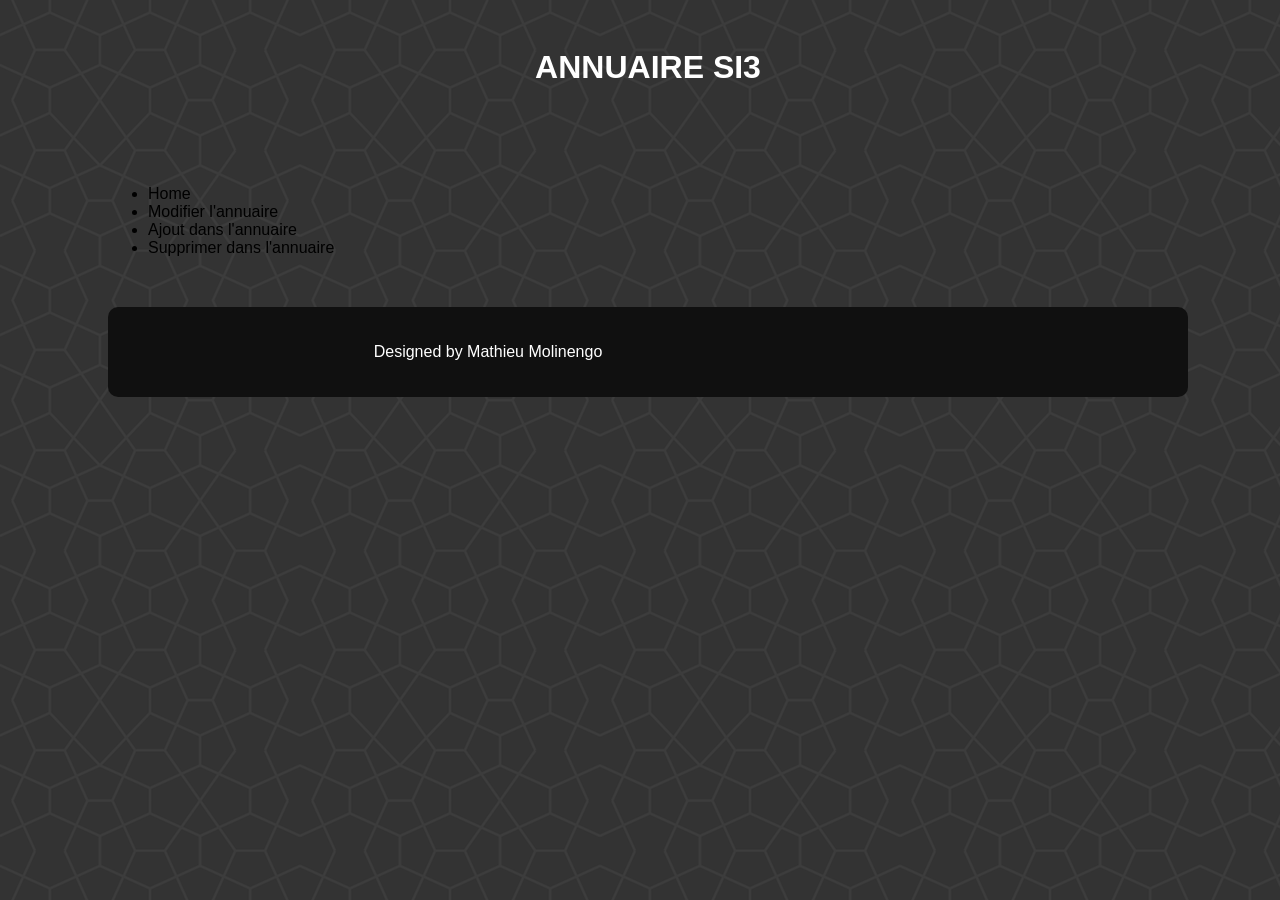
==== app/index.html @ 5f7186e1 "second commit" ====
<!doctype html>
<html class="no-js">
  <head>
    <meta charset="utf-8">
    <title>Annuaire</title>
    <meta name="description" content="">
    <meta name="viewport" content="width=device-width">
    <!-- Place favicon.ico and apple-touch-icon.png in the root directory -->
    <!-- build:css(.) styles/vendor.css -->
    <!-- bower:css -->
    <link rel="stylesheet" href="bower_components/bootstrap/dist/css/bootstrap.css" />
    <!-- endbower -->
    <!-- endbuild -->
    <!-- build:css(.tmp) styles/main.css -->
    <link rel="stylesheet" href="styles/main.css">
    <link rel="stylesheet" href="bower_components/font-awesome/css/font-awesome.min.css" />
    <!-- endbuild -->
  </head>
  <body ng-app="showcaseApp">
    <!--[if lt IE 7]>
      <p class="browsehappy">You are using an <strong>outdated</strong> browser. Please <a href="http://browsehappy.com/">upgrade your browser</a> to improve your experience.</p>
    <![endif]-->

<div class="head">
                <h1>ANNUAIRE SI3</h1> </div>
</div>
    <div class="contain">
        <nav class="navbar navbar-inverse">
            <div class="container-fluid">
                <!-- Brand and toggle get grouped for better mobile display -->
                <div class="collapse navbar-collapse" id="bs-example-navbar-collapse-1">
                    <ul class="nav navbar-nav">
                        <li><a ng-href="#/main"><span class="glyphicon glyphicon-home" aria-hidden="true"></span> Home</a></li>
                        <li><a ng-href="#/edit"> <span class="glyphicon glyphicon-user" aria-hidden="true"></span> Modifier l'annuaire</a></li>
                        <li><a ng-href="#/add"><span class="glyphicon glyphicon-book" aria-hidden="true"></span> Ajout dans l'annuaire</a></li>
                        <li><a ng-href="#/delete"><span class="glyphicon glyphicon-send" aria-hidden="true"></span> Supprimer dans l'annuaire</a></li>
                        <!--</ul>-->
                        <!--  </li>-->
                    </ul>
                </div>
            </div>
        </nav>
        <div class="contain">
            <div ng-view=""></div>
        </div>
                <!--/wrap-->

    <div class="footer">

        <div class="container">
         <p style="text-align:center">
             Designed by Mathieu Molinengo
            </p>
      </div>
    </div>



    <!-- Google Analytics: change UA-XXXXX-X to be your site's ID -->
     <script>
       (function(i,s,o,g,r,a,m){i['GoogleAnalyticsObject']=r;i[r]=i[r]||function(){
       (i[r].q=i[r].q||[]).push(arguments)},i[r].l=1*new Date();a=s.createElement(o),
       m=s.getElementsByTagName(o)[0];a.async=1;a.src=g;m.parentNode.insertBefore(a,m)
       })(window,document,'script','//www.google-analytics.com/analytics.js','ga');

       ga('create', 'UA-XXXXX-X');
       ga('send', 'pageview');
    </script>

    <!--[if lt IE 9]>
    <script src="bower_components/es5-shim/es5-shim.js"></script>
    <script src="bower_components/json3/lib/json3.min.js"></script>
    <![endif]-->

    <!-- build:js(.) scripts/vendor.js -->
    <!-- bower:js -->
    <script src="bower_components/jquery/dist/jquery.js"></script>
    <script src="bower_components/angular/angular.js"></script>
    <script src="bower_components/bootstrap/dist/js/bootstrap.js"></script>
    <script src="bower_components/angular-animate/angular-animate.js"></script>
    <script src="bower_components/angular-cookies/angular-cookies.js"></script>
    <script src="bower_components/angular-resource/angular-resource.js"></script>
    <script src="bower_components/angular-route/angular-route.js"></script>
    <script src="bower_components/angular-sanitize/angular-sanitize.js"></script>
    <script src="bower_components/angular-touch/angular-touch.js"></script>
    <!-- endbower -->
    <!-- endbuild -->

        <!-- build:js({.tmp,app}) scripts/scripts.js -->
        <script src="scripts/app.js"></script>
        <script src="scripts/service.js"></script>
        <script src="scripts/controllers/main.js"></script>
        <script src="scripts/controllers/edit.js"></script>
        <script src="scripts/controllers/add.js"></script>
        <script src="scripts/controllers/delete.js"></script>
        <script src="scripts/controllers/affiche.js"></script>



        <!-- endbuild --></div>
</body>
</html>
---- app/styles/main.css ----
/* Space out content a bit */
body {
  font-family: 'Abel', sans-serif;
  padding-top: 20px;
  min-width: 100%;
  background-image:url(./../images/back.png);
}
.contain{
  padding-left:100px;
  padding-right: 100px;

}

.colonneGauche{
  padding-top: 70px;
  padding-left: 6px;
  padding-right: 6px;
  vertical-align: top;
  background-color: #105cb6;
  border-top-left-radius: 10px;
  border-bottom-left-radius: 10px;

}
.colonneDroite{
  padding-top: 70px;
  padding-left: 6px;
  padding-right: 6px;


}

/* Everything but the jumbotron gets side spacing for mobile first views */
.header,
.marketing,
.footer {
  padding-left: 15px;
  padding-right: 15px;
}
.head{
color: White;
  height:120px;
  text-align: center;

}
.logo{
  padding-left: 20px;
  width: 100%;
  bottom: 0;
}
/* Custom page header */
.header {
  border-bottom: 1px solid #e5e5e5;
}
/* Make the masthead heading the same height as the navigation */
.header h3 {
  margin-top: 0;
  margin-bottom: 0;
  line-height: 40px;
  padding-bottom: 19px;
}


/* Customize container */
@media (min-width: 768px) {
  .container {
    max-width: 730px;
  }
}
.container-narrow > hr {
  margin: 30px 0;
}

/* Main marketing message and sign up button */
.jumbotron {
  text-align: center;
  border-bottom: 1px solid #e5e5e5;
  border-radius: 10px;
}
.jumbotron .btn {
  font-size: 21px;
  padding: 14px 24px;
}

/* Supporting marketing content */
.marketing {
  margin: 40px 0;
}
.marketing p + h4 {
  margin-top: 28px;
}

/* Responsive: Portrait tablets and up */
@media screen and (min-width: 768px) {
  /* Remove the padding we set earlier */
  .header,
  .marketing,
 {
    padding-left: 0;
    padding-right: 0;
  }

  /* Space out the masthead */
  .header {
    margin-bottom: 30px;
  }
  /* Remove the bottom border on the jumbotron for visual effect */
  .jumbotron {
    border-bottom: 0;
  }

  .carousel-page
  {
    width:100%;
    background-color:black;
    color:white;
  }
  /* Wrapper for page content to push down footer */
  #wrap {
    min-height: 100%;
    height: auto !important;
    height: 100%;
    /* Negative indent footer by its height */
    margin: 0 auto -60px;
    /* Pad bottom by footer height */
    padding: 0 0 60px;
  }

  /* Set the fixed height of the footer here */
  .footer {
    margin-top:50px;
    padding-top:20px;
    border-radius: 10px;
    vertical-align: middle;
    color:white;
    height: 70px;
    background-color: #101010;
    bottom:0px;
    margin-bottom: 10px;
  }


  #footer a {
    position:fixed;
    background: black;
    color:#efefef;
  }

  .scroll-top {
    position:fixed;
    bottom:0;
    right:6%;
    z-index:100;
    background: #A91101;
    font-size:24px;
    border-top-left-radius:3px;
    border-top-right-radius:3px;
  }
  .scroll-top a:link,.scroll-top a:visited {
    color:#222;
    border-top-left-radius:3px;
    border-top-right-radius:3px;

  }
  .cadreContact {
    padding-top: 10px;
    padding-bottom: 10px;
    background-color: #FEFEFE;
    color: #000;
    border-radius: 10px;
    opacity: 0.85;
  }

  .cadreCV {
    padding-top: 0px;
    padding-bottom: 0px;
    background-color: #FEFEFE;
    color: #000;
    border-radius: 10px;
    opacity: 0.85;
  }

  .image{
    text-align: center;
  }
  .compe{

    vertical-align:text-top;
    padding-top: 13px;

  }
   .nomPrenom{
vertical-align: bottom;
   }

   .impli{
     padding-top: 60px;

   }

   .inte{
     padding-top: 60px;

   }

}
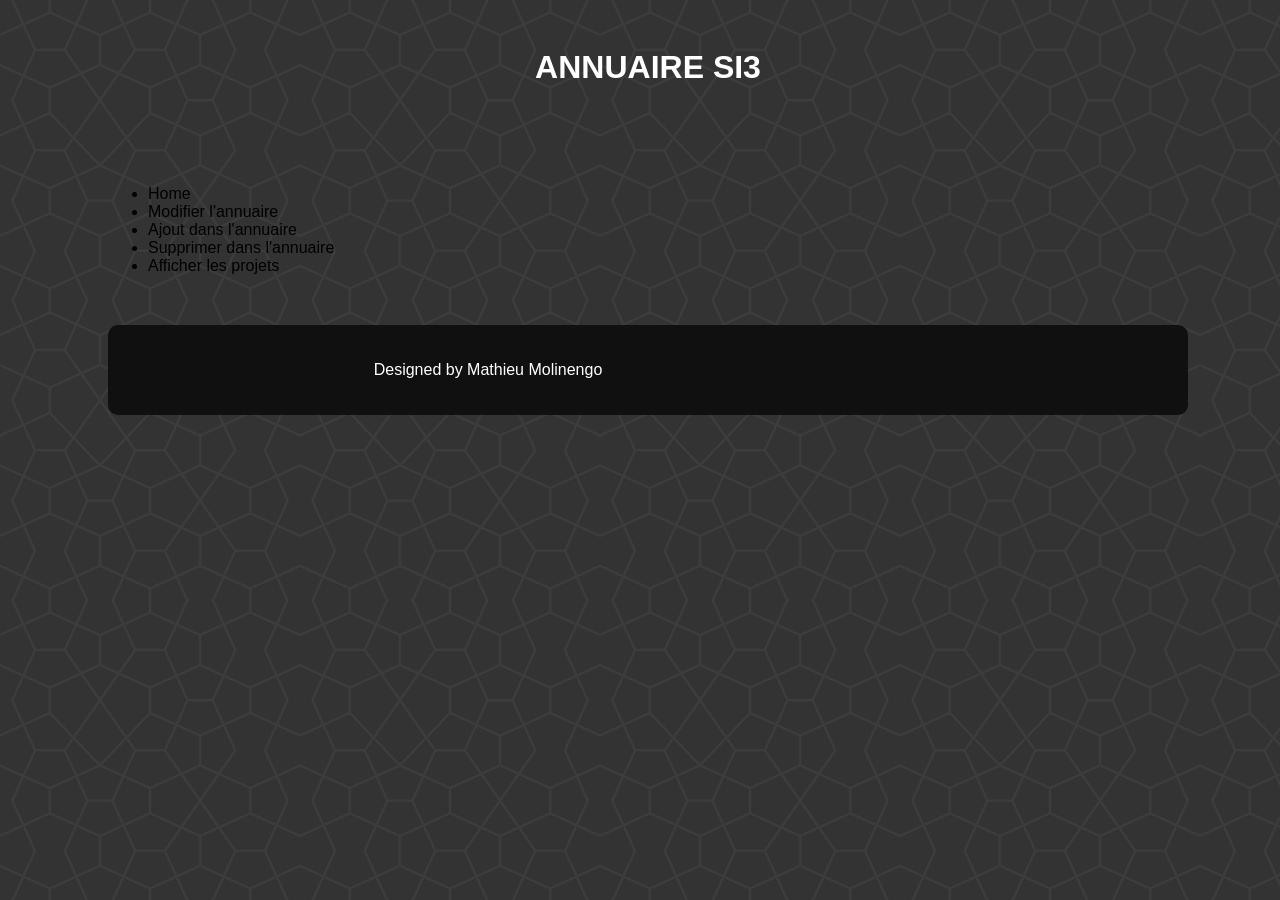
==== commit b934dddf: "affiche et service OKAY" ====
--- a/app/index.html
+++ b/app/index.html
@@ -34,6 +34,8 @@
                         <li><a ng-href="#/edit"> <span class="glyphicon glyphicon-user" aria-hidden="true"></span> Modifier l'annuaire</a></li>
                         <li><a ng-href="#/add"><span class="glyphicon glyphicon-book" aria-hidden="true"></span> Ajout dans l'annuaire</a></li>
                         <li><a ng-href="#/delete"><span class="glyphicon glyphicon-send" aria-hidden="true"></span> Supprimer dans l'annuaire</a></li>
+                        <li><a ng-href="#/projet"><span class="glyphicon glyphicon-send" aria-hidden="true"></span> Afficher les projets</a></li>
+
                         <!--</ul>-->
                         <!--  </li>-->
                     </ul>
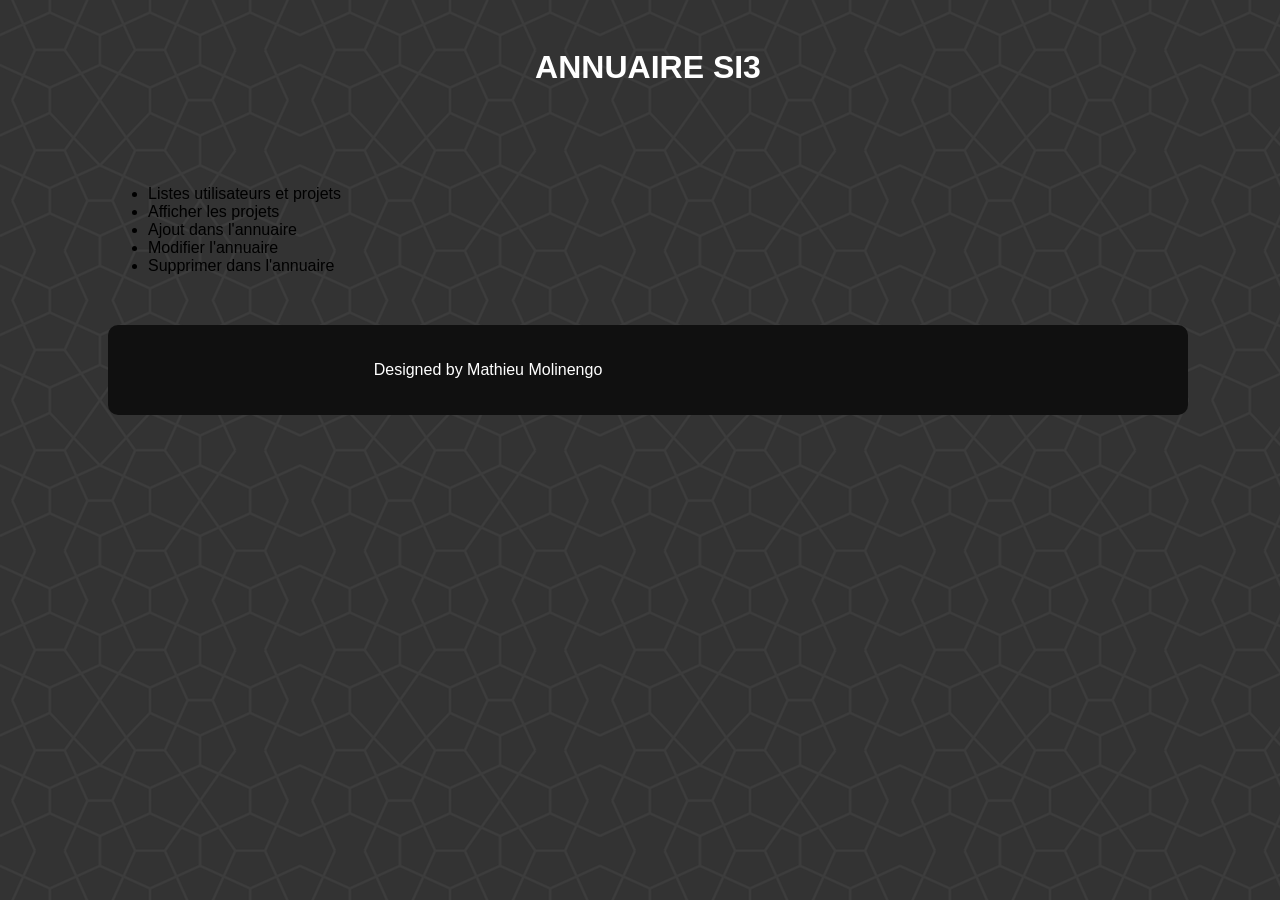
==== commit 8c7685d6: "Version  Rendu" ====
--- a/app/index.html
+++ b/app/index.html
@@ -1,6 +1,6 @@
 <!doctype html>
 <html class="no-js">
-  <head>
+<head>
     <meta charset="utf-8">
     <title>Annuaire</title>
     <meta name="description" content="">
@@ -9,64 +9,64 @@
     <!-- build:css(.) styles/vendor.css -->
     <!-- bower:css -->
     <link rel="stylesheet" href="bower_components/bootstrap/dist/css/bootstrap.css" />
+    <link rel="stylesheet" href="bower_components/fontawesome/css/font-awesome.css" />
     <!-- endbower -->
     <!-- endbuild -->
     <!-- build:css(.tmp) styles/main.css -->
     <link rel="stylesheet" href="styles/main.css">
-    <link rel="stylesheet" href="bower_components/font-awesome/css/font-awesome.min.css" />
     <!-- endbuild -->
-  </head>
-  <body ng-app="showcaseApp">
-    <!--[if lt IE 7]>
-      <p class="browsehappy">You are using an <strong>outdated</strong> browser. Please <a href="http://browsehappy.com/">upgrade your browser</a> to improve your experience.</p>
-    <![endif]-->
+</head>
+<body ng-app="showcaseApp">
+<!--[if lt IE 7]>
+<p class="browsehappy">You are using an <strong>outdated</strong> browser. Please <a href="http://browsehappy.com/">upgrade your browser</a> to improve your experience.</p>
+<![endif]-->
 
 <div class="head">
-                <h1>ANNUAIRE SI3</h1> </div>
+    <h1>ANNUAIRE SI3</h1> </div>
 </div>
+<div class="contain">
+    <nav class="navbar navbar-inverse">
+        <div class="container-fluid">
+            <!-- Brand and toggle get grouped for better mobile display -->
+            <div class="collapse navbar-collapse" id="bs-example-navbar-collapse-1">
+                <ul class="nav navbar-nav">
+                    <li><a ng-href="#/main"><span class="glyphicon glyphicon-home" aria-hidden="true"></span> Listes utilisateurs et projets</a></li>
+                    <li><a ng-href="#/projet"><span class="fa fa-lightbulb-o" aria-hidden="true"></span> Afficher les projets</a></li>
+                    <li><a ng-href="#/add"><span class="fa fa-plus" aria-hidden="true"></span> Ajout dans l'annuaire</a></li>
+                    <li><a ng-href="#/edit"> <span class="fa fa-pencil-square-o" aria-hidden="true"></span> Modifier l'annuaire</a></li>
+                    <li><a ng-href="#/delete"><span class="fa fa-eraser" aria-hidden="true"></span> Supprimer dans l'annuaire</a></li>
+                </ul>
+            </div>
+        </div>
+    </nav>
     <div class="contain">
-        <nav class="navbar navbar-inverse">
-            <div class="container-fluid">
-                <!-- Brand and toggle get grouped for better mobile display -->
-                <div class="collapse navbar-collapse" id="bs-example-navbar-collapse-1">
-                    <ul class="nav navbar-nav">
-                        <li><a ng-href="#/main"><span class="glyphicon glyphicon-home" aria-hidden="true"></span> Home</a></li>
-                        <li><a ng-href="#/edit"> <span class="glyphicon glyphicon-user" aria-hidden="true"></span> Modifier l'annuaire</a></li>
-                        <li><a ng-href="#/add"><span class="glyphicon glyphicon-book" aria-hidden="true"></span> Ajout dans l'annuaire</a></li>
-                        <li><a ng-href="#/delete"><span class="glyphicon glyphicon-send" aria-hidden="true"></span> Supprimer dans l'annuaire</a></li>
-                        <li><a ng-href="#/projet"><span class="glyphicon glyphicon-send" aria-hidden="true"></span> Afficher les projets</a></li>
+        <div class="jumbotron">
 
-                        <!--</ul>-->
-                        <!--  </li>-->
-                    </ul>
-                </div>
-            </div>
-        </nav>
-        <div class="contain">
             <div ng-view=""></div>
         </div>
-                <!--/wrap-->
+    </div>
+    <!--/wrap-->
 
     <div class="footer">
 
         <div class="container">
-         <p style="text-align:center">
-             Designed by Mathieu Molinengo
+            <p style="text-align:center">
+                Designed by Mathieu Molinengo
             </p>
-      </div>
+        </div>
     </div>
 
 
 
     <!-- Google Analytics: change UA-XXXXX-X to be your site's ID -->
-     <script>
-       (function(i,s,o,g,r,a,m){i['GoogleAnalyticsObject']=r;i[r]=i[r]||function(){
-       (i[r].q=i[r].q||[]).push(arguments)},i[r].l=1*new Date();a=s.createElement(o),
-       m=s.getElementsByTagName(o)[0];a.async=1;a.src=g;m.parentNode.insertBefore(a,m)
-       })(window,document,'script','//www.google-analytics.com/analytics.js','ga');
+    <script>
+        (function(i,s,o,g,r,a,m){i['GoogleAnalyticsObject']=r;i[r]=i[r]||function(){
+                    (i[r].q=i[r].q||[]).push(arguments)},i[r].l=1*new Date();a=s.createElement(o),
+                m=s.getElementsByTagName(o)[0];a.async=1;a.src=g;m.parentNode.insertBefore(a,m)
+        })(window,document,'script','//www.google-analytics.com/analytics.js','ga');
 
-       ga('create', 'UA-XXXXX-X');
-       ga('send', 'pageview');
+        ga('create', 'UA-XXXXX-X');
+        ga('send', 'pageview');
     </script>
 
     <!--[if lt IE 9]>
@@ -88,17 +88,18 @@
     <!-- endbower -->
     <!-- endbuild -->
 
-        <!-- build:js({.tmp,app}) scripts/scripts.js -->
-        <script src="scripts/app.js"></script>
-        <script src="scripts/service.js"></script>
-        <script src="scripts/controllers/main.js"></script>
-        <script src="scripts/controllers/edit.js"></script>
-        <script src="scripts/controllers/add.js"></script>
-        <script src="scripts/controllers/delete.js"></script>
-        <script src="scripts/controllers/affiche.js"></script>
+    <!-- build:js({.tmp,app}) scripts/scripts.js -->
+    <script src="scripts/app.js"></script>
+    <script src="scripts/service.js"></script>
+    <script src="scripts/controllers/main.js"></script>
+    <script src="scripts/controllers/edit.js"></script>
+    <script src="scripts/controllers/add.js"></script>
+    <script src="scripts/controllers/delete.js"></script>
+    <script src="scripts/controllers/projet.js"></script>
+    <script src="scripts/controllers/affiche.js"></script>
 
 
 
-        <!-- endbuild --></div>
+    <!-- endbuild --></div>
 </body>
 </html>
--- a/app/styles/main.css
+++ b/app/styles/main.css
@@ -201,5 +201,12 @@
      padding-top: 60px;
 
    }
-
-}
+    .h3title{
+        color:red;
+    }
+
+    .faux{
+        color:red;
+    }
+
+}
